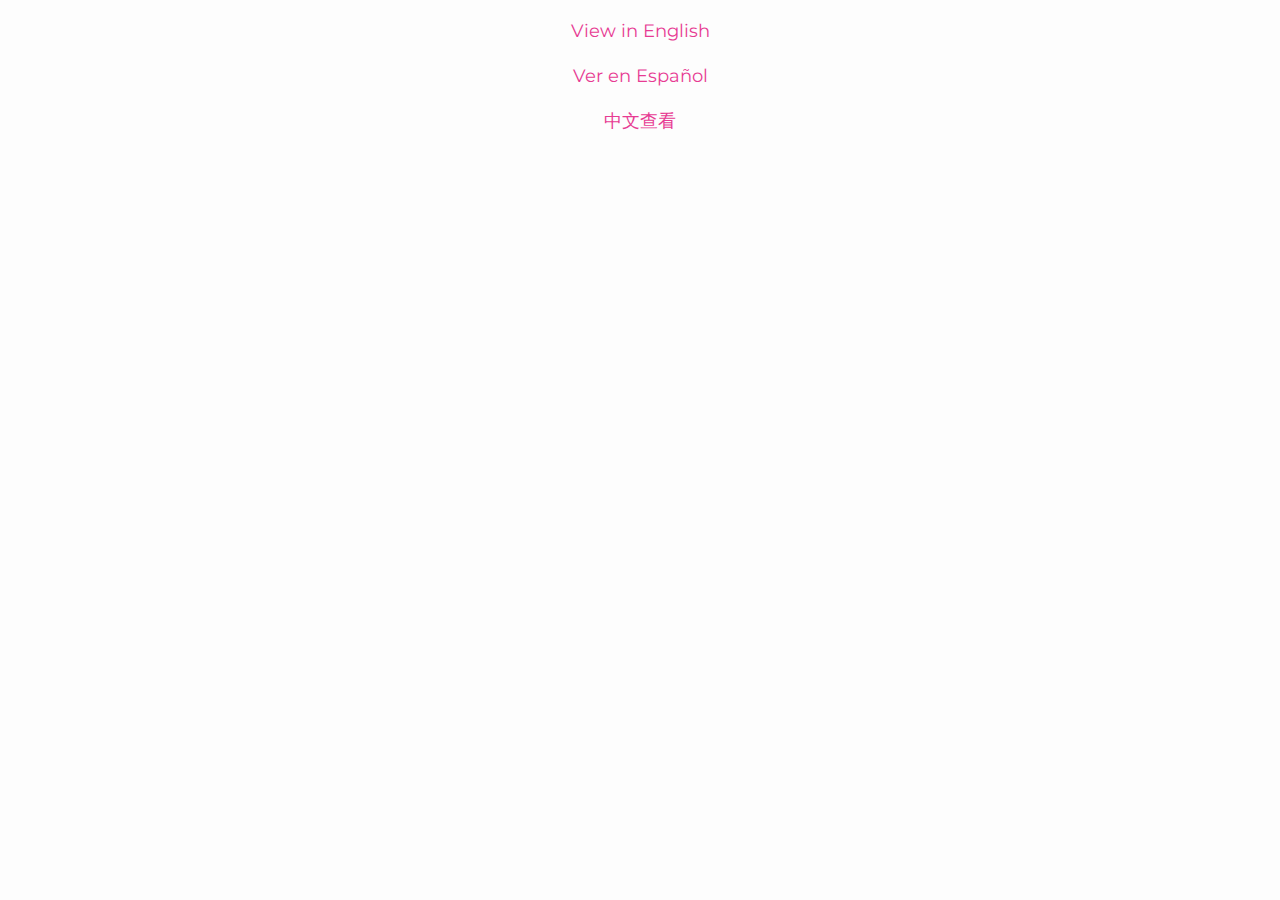
==== index.html @ e4d2737b "Deploying to gh-pages from  @ dbf19ae5399774dff62ead691b8a09578b8d0add 🚀" ====
<!DOCTYPE html><html><head><meta charSet="utf-8"/><meta http-equiv="x-ua-compatible" content="ie=edge"/><meta name="viewport" content="width=device-width, initial-scale=1, shrink-to-fit=no"/><meta name="generator" content="Gatsby 4.12.1"/><style data-href="/frontend-starter/styles.2946856999a97d0666e9.css" data-identity="gatsby-global-css">@import url(https://fonts.googleapis.com/css2?family=Montserrat:wght@400;500;900&display=swap);.slider-module--root--1TKQP{align-items:center;display:flex;padding-bottom:var(--spacing-xl);padding-top:var(--spacing-xl);position:relative;touch-action:none;-webkit-user-select:none;-ms-user-select:none;user-select:none;width:100%}.slider-module--root--1TKQP[data-orientation=horizontal]{height:20px}.slider-module--root--1TKQP[data-orientation=vertical]{flex-direction:column;height:100px;width:20px}.slider-module--track--fLFpT{background-color:var(--fg);border-radius:9999px;flex-grow:1;position:relative}.slider-module--track--fLFpT[data-orientation=horizontal]{height:3px}.slider-module--track--fLFpT[data-orientation=vertical]{width:3px}.slider-module--range--5wURf{background-color:var(--accent);border-radius:9999px;height:100%;position:absolute}.slider-module--thumb--vUqru{all:unset;background-color:var(--accent);border-radius:1000px;box-shadow:0 0 10px var(--gray-2);color:var(--white);cursor:col-resize;display:flex;flex-direction:column;height:var(--spacing-xl);justify-content:space-around;text-align:center;width:var(--spacing-xl)}.slider-module--thumb--vUqru:hover{box-shadow:0 0 10px var(--gray-2),0 0 100px var(--gray-1) inset}.slider-module--thumb--vUqru:focus{box-shadow:0 0 0 3px var(--gray-3)}.section-module--section--RG9F\+{padding-bottom:var(--spacing-xxl)}.section-module--section--RG9F\+:nth-of-type(n+2) .section-module--content--NHsK8 h1{color:var(--accent)}.section-module--content--NHsK8{align-items:flex-start;display:flex;flex-direction:column;gap:var(--spacing-xl);width:100%}.section-module--content--NHsK8>*{flex:1 1;width:100%}.section-module--section--RG9F\+:first-of-type .section-module--content--NHsK8.section-module--hasMedia--HfmfP>*{flex:1 1 50%}.section-module--section--RG9F\+:nth-of-type(n+2) .section-module--content--NHsK8>:first-child{flex:2 1}@media (min-width:500px){.section-module--content--NHsK8.section-module--hasMedia--HfmfP{flex-direction:row}.section-module--section--RG9F\+:nth-of-type(2n) .section-module--content--NHsK8{flex-direction:row-reverse}}.hero-module--content--w-7\+h{display:flex;flex-direction:column;gap:var(--spacing-m)}.hero-module--content--w-7\+h p:last-child{margin-bottom:0}.hero-module--content--w-7\+h h1{font-size:4rem;font-weight:var(--fw-black);line-height:.9;margin-top:var(--spacing-l)}.hero-module--content--w-7\+h h2{color:var(--accent);margin-bottom:calc(var(--spacing-m)*-1);margin-top:var(--spacing-m)}.hero-module--lead--W7e7X,.hero-module--remaining--aeAOM{color:var(--gray-6)}@media (min-width:500px){.hero-module--content--w-7\+h{flex-direction:column-reverse}.hero-module--content--w-7\+h h1{margin-top:0}}.hero-module--cta--Kx8yC{margin-top:var(--spacing-s);width:100%}.hero-module--labelWrap--0CTuZ{align-items:center;display:flex;flex-wrap:wrap;gap:var(--spacing-xs) var(--spacing-m);justify-content:space-between}.hero-module--label--QKelB{display:block;flex:1 1 auto;font-weight:var(--fw-bold)}.visuallyHidden{clip:rect(0 0 0 0);border:0;height:auto;margin:0;overflow:hidden;padding:0;position:absolute;white-space:nowrap;width:1px}.atcb_icon{display:inline-flex;height:16px;margin-bottom:4px;margin-right:10px;vertical-align:middle}.atcb_icon svg{color:#333;height:100%;width:auto}.atcb_list{box-sizing:border-box;color:#333;display:block;max-width:100%;min-width:12em;padding:0 3px;position:absolute;-webkit-user-select:none;-moz-user-select:none;-ms-user-select:none;user-select:none;width:100%;z-index:80}.atcb_list.atcb_modal{left:50%;position:fixed;top:50%;transform:translateY(-50%) translateX(-50%);width:12em}.atcb_list_item{-webkit-tap-highlight-color:transparent;background:#fafafa;border:1px solid #d2d2d2;border-top:0;-webkit-box-shadow:1px 2px 8px 0 rgba(0,0,0,.3);box-shadow:1px 2px 8px 0 rgba(0,0,0,.3);box-sizing:border-box;cursor:pointer;font-size:16px;left:50%;padding:12px 18px;position:relative;text-align:left;touch-action:manipulation;transform:translate(-50%)}.atcb_list_item:focus,.atcb_list_item:hover{background:#fff;-webkit-box-shadow:1px 2px 10px 0 rgba(0,0,0,.4);box-shadow:1px 2px 10px 0 rgba(0,0,0,.4);color:#000}@media only screen and (max-width:575px){.atcb_list_item{font-size:14px}}.atcb_list:not(.atcb_modal) .atcb_list_item:first-child{padding-top:25px}.atcb_list.atcb_modal .atcb_list_item:first-child{border-radius:6px 6px 0 0}.atcb_list_item:last-child{border-radius:0 0 6px 6px}.atcb_list_item .atcb_icon{margin-right:8px}.atcb_bgoverlay{backdrop-filter:blur(2px);background:hsla(0,0%,8%,.2);height:100%;left:0;position:fixed;top:0;width:100%;z-index:70}:root{--base-font-size:14px;--sans:Montserrat,sans-serif;--monospace:"Source Code Pro",monospace;--fw-regular:400;--fw-bold:600;--fw-black:900;--lh-headings:1.1;--lh-copy:1.5;--base-spacing:0.5rem;--spacing-xs:calc(var(--base-spacing)/2);--spacing-s:var(--base-spacing);--spacing-m:calc(var(--base-spacing)*2);--spacing-l:calc(var(--base-spacing)*3);--spacing-xl:calc(var(--base-spacing)*4);--spacing-xxl:calc(var(--base-spacing)*5);--header-height:80px;--input-height:48px;--input-height--small:40px;--br-base:4px;--white:#fdfdfd;--black:#262626;--accent:#e73b93;--secondary:#e7e53b;--fg:var(--black);--bg:var(--white);--gray-1:rgba(38,38,38,.1);--gray-2:rgba(38,38,38,.2);--gray-3:rgba(38,38,38,.3);--gray-4:rgba(38,38,38,.4);--gray-5:rgba(38,38,38,.5);--gray-6:rgba(38,38,38,.6);--gray-7:rgba(38,38,38,.7);--gray-8:rgba(38,38,38,.8);--gray-9:rgba(38,38,38,.9);--red:#fc5b5b}@media (min-width:415px){:root{--base-font-size:16px}}@media (min-width:600px){:root{--base-font-size:18px}}@media (prefers-color-scheme:dark){:root{--bg:var(--black);--fg:var(--white);--gray-1:hsla(0,0%,99%,.1);--gray-2:hsla(0,0%,99%,.2);--gray-3:hsla(0,0%,99%,.3);--gray-4:hsla(0,0%,99%,.4);--gray-5:hsla(0,0%,99%,.5);--gray-6:hsla(0,0%,99%,.6);--gray-7:hsla(0,0%,99%,.7);--gray-8:hsla(0,0%,99%,.8);--gray-9:hsla(0,0%,99%,.9);--red:#ff8588}}*{box-sizing:border-box}body,html{height:100%}html{background-color:var(--bg);color:var(--fg);font-family:var(--sans);font-size:var(--base-font-size);font-weight:var(--fw-regular);line-height:var(--lh-copy)}body{margin:0 auto}h1,h2,h3,h4,h5,h6{font-weight:var(--fw-bold);line-height:var(--lh-headings);margin:0}img,picture,video{display:block;max-width:100%}.link,a{color:var(--accent);padding:0;position:relative;text-decoration:none}.link:focus,.link:hover,a:focus,a:hover{text-decoration:underline}.link:active,a:active{top:1px}strong{font-weight:var(--fw-bold)}em{color:var(--accent);font-style:inherit;font-weight:inherit}label{display:block}code{background-color:var(--gray-2);border-radius:6px;color:var(--fg);font-family:var(--monospace);font-size:85%;margin:0;padding:var(--spacing-xs) var(--spacing-s)}.button,button,input,select{font:inherit;outline:none}.button,button{background:linear-gradient(to right,var(--secondary),var(--accent) 66%);border:none;border-radius:var(--br-base);color:var(--bg);cursor:pointer;display:inline-block;font-size:inherit;font-weight:var(--fw-regular);position:relative}input,select{background-color:var(--bg);border:1px solid var(--gray-3);border-radius:var(--br-base);color:inherit}.button,button,input,select{padding:var(--spacing-s) var(--spacing-m)}.button:focus,.button:hover,button:focus,button:hover{background-color:var(--gray-9);text-decoration:none}.button:active,button:active{top:1px}.button.secondary,button.secondary{background-color:transparent;border:1px solid var(--gray-3);color:var(--fg)}.button.secondary:focus,.button.secondary:hover,button.secondary:focus,button.secondary:hover{background-color:transparent;border-color:var(--gray-5)}.button.link,button.link{background:none;box-shadow:none;display:inline}.button[disabled],[disabled] button,button[disabled]{background-color:var(--gray-3);box-shadow:none;color:var(--gray-5);cursor:not-allowed;-webkit-transform:none;transform:none}input:active,input:focus,input:hover,select:active,select:focus,select:hover{border-color:var(--gray-5)}select{-webkit-appearance:none;appearance:none;background-image:url([data-uri]);background-position:bottom 50% right var(--spacing-s);background-repeat:no-repeat;background-size:var(--spacing-s);cursor:pointer;padding-right:var(--spacing-l)}input.error,select.error{border-color:var(--red)}input{caret-color:var(--accent)}input::selection{background-color:var(--accent);color:var(--bg)}.container{margin-left:auto;margin-right:auto;max-width:calc(var(--spacing-m)*55);padding-left:var(--spacing-l);padding-right:var(--spacing-l)}.grid{display:grid;grid-template-columns:repeat(auto-fit,minmax(13em,1fr));margin:var(--spacing-m) 0}.grid,.grid>*{gap:var(--spacing-m)}.grid>*{display:flex;flex-direction:column}.grid>a{color:var(--fg);-webkit-transform:scale(100%);transform:scale(100%);transition:-webkit-transform 75ms;transition:transform 75ms;transition:transform 75ms,-webkit-transform 75ms}.grid>a:focus,.grid>a:hover{text-decoration:none;-webkit-transform:scale(103%);transform:scale(103%)}.banner-module--banner--sD0Xc{align-items:center;background-color:var(--accent);padding:var(--spacing-m);position:relative;text-align:center}.banner-module--banner--sD0Xc a,.banner-module--banner--sD0Xc a:after{border-color:transparent;border-style:solid;position:absolute;top:50%;-webkit-transform:translateY(-50%);transform:translateY(-50%)}.banner-module--banner--sD0Xc a{border-width:var(--spacing-m) var(--spacing-s)}.banner-module--banner--sD0Xc a:after{border-width:var(--spacing-s) var(--spacing-xs);content:" "}.banner-module--banner--sD0Xc a:first-child,.banner-module--banner--sD0Xc a:first-child:after{border-left-width:0}.banner-module--banner--sD0Xc a:first-child{border-right-color:var(--fg);left:var(--spacing-m);top:50%}.banner-module--banner--sD0Xc a:first-child:after{border-right-color:var(--accent);left:var(--spacing-xs)}.banner-module--banner--sD0Xc a:last-child,.banner-module--banner--sD0Xc a:last-child:after{border-right-width:0}.banner-module--banner--sD0Xc a:last-child{border-left-color:var(--fg);right:var(--spacing-m);top:50%}.banner-module--banner--sD0Xc a:last-child:after{border-left-color:var(--accent);right:var(--spacing-xs)}.nav-module--bg--7AsHg{background-color:var(--gray-1);margin-bottom:var(--spacing-l);padding:var(--spacing-m) 0}.nav-module--content--42M23{align-items:center;display:flex;flex-wrap:wrap;gap:var(--spacing-m);justify-content:space-between}.nav-module--content--42M23>*{flex:1 1 auto}.nav-module--social--y-kwm{display:flex;gap:var(--spacing-s)}.nav-module--social--y-kwm svg{height:var(--spacing-xl);vertical-align:middle;width:var(--spacing-xl)}.nav-module--social--y-kwm svg path{fill:var(--accent)}.nav-module--actions---b5l9{display:flex;flex-wrap:wrap;gap:var(--spacing-m);justify-content:flex-end}.nav-module--button--Cmu-G{font-size:var(--spacing-l);font-weight:var(--fw-black)}.my-nfts-module--myNfts--AoBj5{background-color:rgba(0,0,0,.7);bottom:0;color:var(--white);-webkit-filter:invert(blur(4px));filter:invert(blur(4px));left:0;overflow:scroll;padding-top:var(--spacing-m);position:fixed;right:0;top:0;z-index:1}.my-nfts-module--myNfts--AoBj5 header{align-items:center;display:flex;justify-content:space-between}.my-nfts-module--close--evng7{background-color:transparent;border:none;color:var(--white);cursor:pointer;font-size:3em;line-height:1;padding:0}.my-nfts-module--close--evng7:focus,.my-nfts-module--close--evng7:hover{background-color:transparent;color:var(--accent)}.my-nfts-module--grid--Kzk28{display:grid;gap:var(--spacing-m);grid-template-columns:repeat(auto-fill,minmax(10em,1fr));margin:var(--spacing-m) 0}.my-nfts-module--myNfts--AoBj5 button{background:transparent}.my-nfts-module--myNfts--AoBj5 button:focus,.my-nfts-module--myNfts--AoBj5 button:hover{background:transparent;box-shadow:none}.my-nfts-module--nft--VZw8Y{border:none;color:inherit;display:flex;flex-direction:column;justify-content:space-between;margin:0;padding:0;text-align:left;-webkit-transform:scale(100%);transform:scale(100%);transition:-webkit-transform 75ms;transition:transform 75ms;transition:transform 75ms,-webkit-transform 75ms}.my-nfts-module--nft--VZw8Y:focus,.my-nfts-module--nft--VZw8Y:hover{-webkit-transform:scale(105%);transform:scale(105%)}.my-nfts-module--nft--VZw8Y footer{display:flex;justify-content:space-between}.my-nfts-module--highlight--Szr11{color:var(--accent);font-weight:var(--fw-bold)}.my-nfts-module--nft--VZw8Y>div:first-child{--aspect-ratio:1/1;background-color:var(--gray-1);background-position:50%;background-repeat:no-repeat;background-size:cover;border-radius:var(--br-small);padding-bottom:calc(var(--aspect-ratio, 1 / 1)*100%)}.dropdown-module--trigger--AGjQ9{background-image:url([data-uri]);background-position:bottom 50% right var(--spacing-s);background-repeat:no-repeat;background-size:var(--spacing-s);padding-right:var(--spacing-l)}.dropdown-module--item--gC3Wm{color:inherit;cursor:pointer;font-weight:var(--fw-regular);padding:0 var(--spacing-s)}.dropdown-module--item--gC3Wm:focus,.dropdown-module--item--gC3Wm:hover{background-color:var(--gray-1);box-shadow:none;outline:none}.dropdown-module--item--gC3Wm:active,.dropdown-module--trigger--AGjQ9:active{border-color:var(--gray-4);top:0}.dropdown-module--item--gC3Wm{border:none}.dropdown-module--arrow--1MqkY{fill:var(--gray-4)}.dropdown-module--content--8J9QD{background-color:var(--bg);border:1px solid var(--gray-4);border-radius:var(--br-base);box-shadow:0 10px 38px -10px rgba(22,23,24,.35),0 10px 20px -15px rgba(22,23,24,.2);padding:var(--spacing-xs)}@-webkit-keyframes closeWindow{0%{opacity:1}to{opacity:0}}@keyframes closeWindow{0%{opacity:1}to{opacity:0}}.ril__outer{-ms-content-zooming:none;-ms-touch-select:none;background-color:rgba(0,0,0,.85);bottom:0;height:100%;left:0;outline:none;right:0;top:0;touch-action:none;-ms-user-select:none;width:100%;z-index:1000}.ril__outerClosing{opacity:0}.ril__image,.ril__imageNext,.ril__imagePrev,.ril__inner{bottom:0;left:0;position:absolute;right:0;top:0}.ril__image,.ril__imageNext,.ril__imagePrev{-ms-content-zooming:none;-ms-touch-select:none;margin:auto;max-width:none;touch-action:none;-ms-user-select:none}.ril__imageDiscourager{background-position:50%;background-repeat:no-repeat;background-size:contain}.ril__navButtons{border:none;bottom:0;cursor:pointer;height:34px;margin:auto;opacity:.7;padding:40px 30px;position:absolute;top:0;width:20px}.ril__navButtons:hover{opacity:1}.ril__navButtons:active{opacity:.7}.ril__navButtonPrev{background:rgba(0,0,0,.2) url("[data-uri]") no-repeat 50%;left:0}.ril__navButtonNext{background:rgba(0,0,0,.2) url("[data-uri]") no-repeat 50%;right:0}.ril__downloadBlocker{background-image:url("[data-uri]");background-size:cover;bottom:0;left:0;position:absolute;right:0;top:0}.ril__caption,.ril__toolbar{background-color:rgba(0,0,0,.5);display:flex;justify-content:space-between;left:0;position:absolute;right:0}.ril__caption{bottom:0;max-height:150px;overflow:auto}.ril__captionContent{color:#fff;padding:10px 20px}.ril__toolbar{height:50px;top:0}.ril__toolbarSide{height:50px;margin:0}.ril__toolbarLeftSide{flex:0 1 auto;overflow:hidden;padding-left:20px;padding-right:0;text-overflow:ellipsis}.ril__toolbarRightSide{flex:0 0 auto;padding-left:0;padding-right:20px}.ril__toolbarItem{color:#fff;display:inline-block;font-size:120%;line-height:50px;max-width:100%;overflow:hidden;padding:0;text-overflow:ellipsis;white-space:nowrap}.ril__toolbarItemChild{vertical-align:middle}.ril__builtinButton{border:none;cursor:pointer;height:35px;opacity:.7;width:40px}.ril__builtinButton:hover{opacity:1}.ril__builtinButton:active{outline:none}.ril__builtinButtonDisabled{cursor:default;opacity:.5}.ril__builtinButtonDisabled:hover{opacity:.5}.ril__closeButton{background:url("[data-uri]") no-repeat 50%}.ril__zoomInButton{background:url("[data-uri]") no-repeat 50%}.ril__zoomOutButton{background:url("[data-uri]") no-repeat 50%}.ril__outerAnimating{-webkit-animation-name:closeWindow;animation-name:closeWindow}@-webkit-keyframes pointFade{0%,19.999%,to{opacity:0}20%{opacity:1}}@keyframes pointFade{0%,19.999%,to{opacity:0}20%{opacity:1}}.ril__loadingCircle{height:60px;position:relative;width:60px}.ril__loadingCirclePoint{height:100%;left:0;position:absolute;top:0;width:100%}.ril__loadingCirclePoint:before{-webkit-animation:pointFade .8s ease-in-out infinite both;animation:pointFade .8s ease-in-out infinite both;background-color:#fff;border-radius:30%;content:"";display:block;height:30%;margin:0 auto;width:11%}.ril__loadingCirclePoint:first-of-type{-webkit-transform:rotate(0deg);transform:rotate(0deg)}.ril__loadingCirclePoint:first-of-type:before,.ril__loadingCirclePoint:nth-of-type(7):before{-webkit-animation-delay:-.8s;animation-delay:-.8s}.ril__loadingCirclePoint:nth-of-type(2){-webkit-transform:rotate(30deg);transform:rotate(30deg)}.ril__loadingCirclePoint:nth-of-type(8){-webkit-transform:rotate(210deg);transform:rotate(210deg)}.ril__loadingCirclePoint:nth-of-type(2):before,.ril__loadingCirclePoint:nth-of-type(8):before{-webkit-animation-delay:-666ms;animation-delay:-666ms}.ril__loadingCirclePoint:nth-of-type(3){-webkit-transform:rotate(60deg);transform:rotate(60deg)}.ril__loadingCirclePoint:nth-of-type(9){-webkit-transform:rotate(240deg);transform:rotate(240deg)}.ril__loadingCirclePoint:nth-of-type(3):before,.ril__loadingCirclePoint:nth-of-type(9):before{-webkit-animation-delay:-533ms;animation-delay:-533ms}.ril__loadingCirclePoint:nth-of-type(4){-webkit-transform:rotate(90deg);transform:rotate(90deg)}.ril__loadingCirclePoint:nth-of-type(10){-webkit-transform:rotate(270deg);transform:rotate(270deg)}.ril__loadingCirclePoint:nth-of-type(10):before,.ril__loadingCirclePoint:nth-of-type(4):before{-webkit-animation-delay:-.4s;animation-delay:-.4s}.ril__loadingCirclePoint:nth-of-type(5){-webkit-transform:rotate(120deg);transform:rotate(120deg)}.ril__loadingCirclePoint:nth-of-type(11){-webkit-transform:rotate(300deg);transform:rotate(300deg)}.ril__loadingCirclePoint:nth-of-type(11):before,.ril__loadingCirclePoint:nth-of-type(5):before{-webkit-animation-delay:-266ms;animation-delay:-266ms}.ril__loadingCirclePoint:nth-of-type(6){-webkit-transform:rotate(150deg);transform:rotate(150deg)}.ril__loadingCirclePoint:nth-of-type(12){-webkit-transform:rotate(330deg);transform:rotate(330deg)}.ril__loadingCirclePoint:nth-of-type(12):before,.ril__loadingCirclePoint:nth-of-type(6):before{-webkit-animation-delay:-133ms;animation-delay:-133ms}.ril__loadingCirclePoint:nth-of-type(7){-webkit-transform:rotate(180deg);transform:rotate(180deg)}.ril__loadingCirclePoint:nth-of-type(13){-webkit-transform:rotate(1turn);transform:rotate(1turn)}.ril__loadingCirclePoint:nth-of-type(13):before,.ril__loadingCirclePoint:nth-of-type(7):before{-webkit-animation-delay:0ms;animation-delay:0ms}.ril__loadingContainer{bottom:0;left:0;position:absolute;right:0;top:0}.ril__imageNext .ril__loadingContainer,.ril__imagePrev .ril__loadingContainer{display:none}.ril__errorContainer{align-items:center;bottom:0;color:#fff;display:flex;justify-content:center;left:0;position:absolute;right:0;top:0}.ril__imageNext .ril__errorContainer,.ril__imagePrev .ril__errorContainer{display:none}.ril__loadingContainer__icon{color:#fff;left:50%;position:absolute;top:50%;-webkit-transform:translateX(-50%) translateY(-50%);transform:translateX(-50%) translateY(-50%)}.footer-module--footer--A9iq7{flex-direction:row-reverse;flex-wrap:wrap;justify-content:space-between;padding-bottom:var(--spacing-l);width:100%}.footer-module--footer--A9iq7,.footer-module--launchPartner--xC\+IH{align-items:center;display:flex;gap:var(--spacing-m)}.footer-module--launchPartner--xC\+IH:first-child{justify-content:center;width:100%}.lang-picker-module--wrap--S2XuL{display:inline-block;position:relative}.lang-picker-module--globe--hnwBL{display:flex;flex-direction:column;justify-content:space-around;left:var(--spacing-s);position:absolute;top:50%;-webkit-transform:translateY(-50%);transform:translateY(-50%)}.lang-picker-module--globe--hnwBL svg{height:var(--spacing-m);width:var(--spacing-m)}.lang-picker-module--select--zbK1K{border:1px solid transparent;padding-left:calc(4px + var(--spacing-l));text-align:center}.lang-picker-module--select--zbK1K:focus,.lang-picker-module--select--zbK1K:hover{border-color:var(--gray-3)}.layout-module--wrap--Q1hIk{display:flex;flex-direction:column;justify-content:space-between;min-height:100vh;min-height:-webkit-fill-available}</style><title data-react-helmet="true"></title><style>.gatsby-image-wrapper{position:relative;overflow:hidden}.gatsby-image-wrapper picture.object-fit-polyfill{position:static!important}.gatsby-image-wrapper img{bottom:0;height:100%;left:0;margin:0;max-width:none;padding:0;position:absolute;right:0;top:0;width:100%;object-fit:cover}.gatsby-image-wrapper [data-main-image]{opacity:0;transform:translateZ(0);transition:opacity .25s linear;will-change:opacity}.gatsby-image-wrapper-constrained{display:inline-block;vertical-align:top}</style><noscript><style>.gatsby-image-wrapper noscript [data-main-image]{opacity:1!important}.gatsby-image-wrapper [data-placeholder-image]{opacity:0!important}</style></noscript><script type="module">const e="undefined"!=typeof HTMLImageElement&&"loading"in HTMLImageElement.prototype;e&&document.body.addEventListener("load",(function(e){if(void 0===e.target.dataset.mainImage)return;if(void 0===e.target.dataset.gatsbyImageSsr)return;const t=e.target;let a=null,n=t;for(;null===a&&n;)void 0!==n.parentNode.dataset.gatsbyImageWrapper&&(a=n.parentNode),n=n.parentNode;const o=a.querySelector("[data-placeholder-image]"),r=new Image;r.src=t.currentSrc,r.decode().catch((()=>{})).then((()=>{t.style.opacity=1,o&&(o.style.opacity=0,o.style.transition="opacity 500ms linear")}))}),!0);</script><link rel="icon" href="/frontend-starter/favicon-32x32.png?v=2f6723f0d727360e7d0ef004e23490f6" type="image/png"/><link rel="manifest" href="/frontend-starter/manifest.webmanifest" crossorigin="anonymous"/><link rel="apple-touch-icon" sizes="48x48" href="/frontend-starter/icons/icon-48x48.png?v=2f6723f0d727360e7d0ef004e23490f6"/><link rel="apple-touch-icon" sizes="72x72" href="/frontend-starter/icons/icon-72x72.png?v=2f6723f0d727360e7d0ef004e23490f6"/><link rel="apple-touch-icon" sizes="96x96" href="/frontend-starter/icons/icon-96x96.png?v=2f6723f0d727360e7d0ef004e23490f6"/><link rel="apple-touch-icon" sizes="144x144" href="/frontend-starter/icons/icon-144x144.png?v=2f6723f0d727360e7d0ef004e23490f6"/><link rel="apple-touch-icon" sizes="192x192" href="/frontend-starter/icons/icon-192x192.png?v=2f6723f0d727360e7d0ef004e23490f6"/><link rel="apple-touch-icon" sizes="256x256" href="/frontend-starter/icons/icon-256x256.png?v=2f6723f0d727360e7d0ef004e23490f6"/><link rel="apple-touch-icon" sizes="384x384" href="/frontend-starter/icons/icon-384x384.png?v=2f6723f0d727360e7d0ef004e23490f6"/><link rel="apple-touch-icon" sizes="512x512" href="/frontend-starter/icons/icon-512x512.png?v=2f6723f0d727360e7d0ef004e23490f6"/><link as="script" rel="preload" href="/frontend-starter/webpack-runtime-bc01ce79298b90bae469.js"/><link as="script" rel="preload" href="/frontend-starter/framework-8b96634d8c505d674071.js"/><link as="script" rel="preload" href="/frontend-starter/app-fd0985f8c3e779faf1c3.js"/><link as="script" rel="preload" href="/frontend-starter/commons-eff4d5406fce9532bbe9.js"/><link as="script" rel="preload" href="/frontend-starter/component---src-pages-index-tsx-46881f55e0bf00945444.js"/><link as="fetch" rel="preload" href="/frontend-starter/page-data/index/page-data.json" crossorigin="anonymous"/><link as="fetch" rel="preload" href="/frontend-starter/page-data/sq/d/1203312441.json" crossorigin="anonymous"/><link as="fetch" rel="preload" href="/frontend-starter/page-data/sq/d/1886883811.json" crossorigin="anonymous"/><link as="fetch" rel="preload" href="/frontend-starter/page-data/app-data.json" crossorigin="anonymous"/></head><body><div id="___gatsby"><div style="outline:none" tabindex="-1" id="gatsby-focus-wrapper"><div style="justify-content:space-around;text-align:center" class="layout-module--wrap--Q1hIk"><div><p><a href="/frontend-starter/en/">View in English</a></p><p><a href="/frontend-starter/es/">Ver en Español</a></p><p><a href="/frontend-starter/zh/">中文查看</a></p></div></div></div><div id="gatsby-announcer" style="position:absolute;top:0;width:1px;height:1px;padding:0;overflow:hidden;clip:rect(0, 0, 0, 0);white-space:nowrap;border:0" aria-live="assertive" aria-atomic="true"></div></div><div id="portal"></div><script id="gatsby-script-loader">/*<![CDATA[*/window.pagePath="/";window.___webpackCompilationHash="5ce908ef72f2625786a0";/*]]>*/</script><script id="gatsby-chunk-mapping">/*<![CDATA[*/window.___chunkMapping={"polyfill":["/polyfill-499220436c2c7c253270.js"],"app":["/app-fd0985f8c3e779faf1c3.js"],"component---src-pages-404-js":["/component---src-pages-404-js-47169d711d9cadb2694d.js"],"component---src-pages-index-tsx":["/component---src-pages-index-tsx-46881f55e0bf00945444.js"],"component---src-templates-[locale]-tsx":["/component---src-templates-[locale]-tsx-768a4be412b0cd15a65d.js"]};/*]]>*/</script><script src="/frontend-starter/polyfill-499220436c2c7c253270.js" nomodule=""></script><script src="/frontend-starter/component---src-pages-index-tsx-46881f55e0bf00945444.js" async=""></script><script src="/frontend-starter/commons-eff4d5406fce9532bbe9.js" async=""></script><script src="/frontend-starter/app-fd0985f8c3e779faf1c3.js" async=""></script><script src="/frontend-starter/framework-8b96634d8c505d674071.js" async=""></script><script src="/frontend-starter/webpack-runtime-bc01ce79298b90bae469.js" async=""></script></body></html>
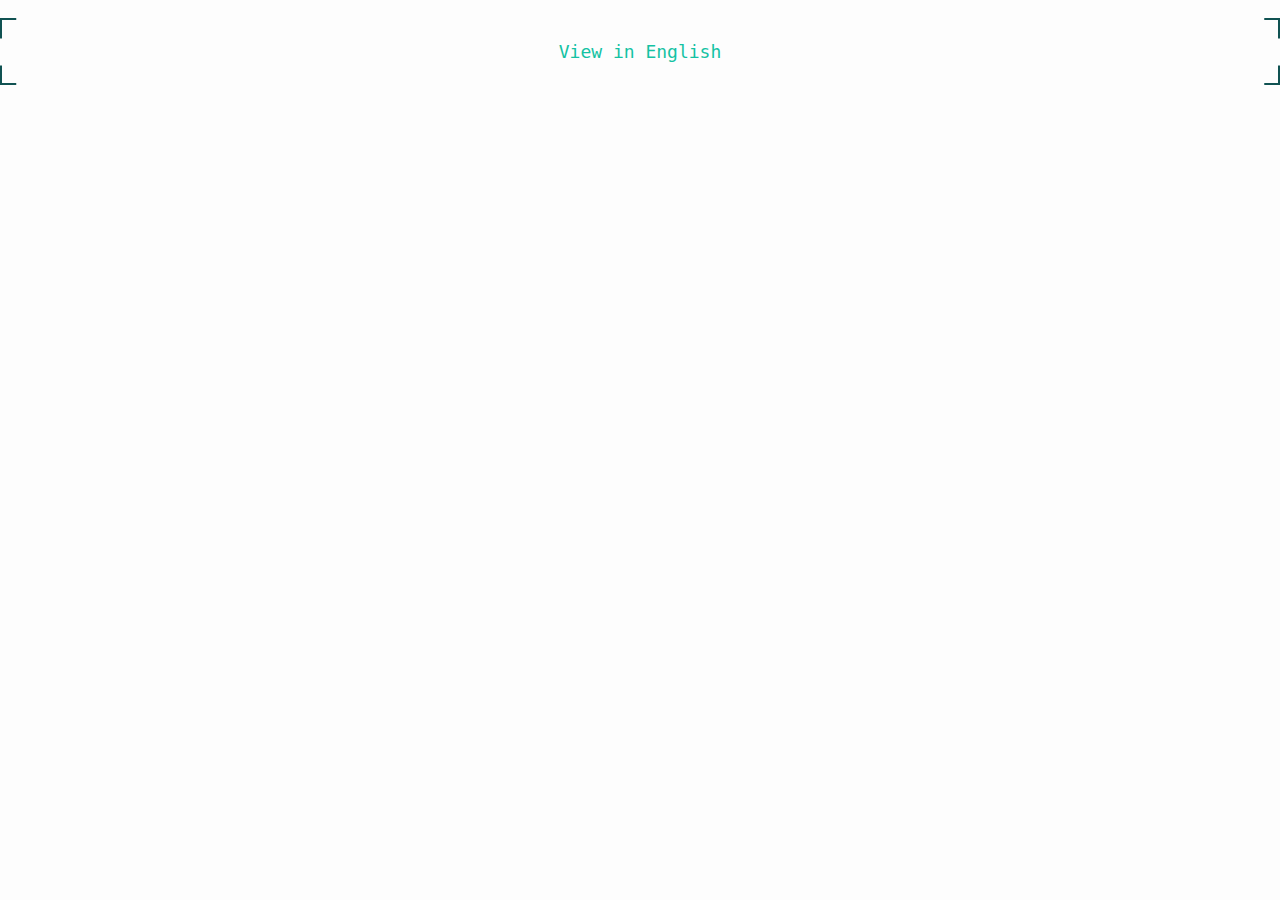
==== commit c0efb704: "Deploying to gh-pages from  @ 87e7b9efcccfecb3e273519ba443f38f082df914 🚀" ====
--- a/index.html
+++ b/index.html
@@ -1 +1 @@
-<!DOCTYPE html><html><head><meta charSet="utf-8"/><meta http-equiv="x-ua-compatible" content="ie=edge"/><meta name="viewport" content="width=device-width, initial-scale=1, shrink-to-fit=no"/><meta name="generator" content="Gatsby 4.12.1"/><style data-href="/frontend-starter/styles.2946856999a97d0666e9.css" data-identity="gatsby-global-css">@import url(https://fonts.googleapis.com/css2?family=Montserrat:wght@400;500;900&display=swap);.slider-module--root--1TKQP{align-items:center;display:flex;padding-bottom:var(--spacing-xl);padding-top:var(--spacing-xl);position:relative;touch-action:none;-webkit-user-select:none;-ms-user-select:none;user-select:none;width:100%}.slider-module--root--1TKQP[data-orientation=horizontal]{height:20px}.slider-module--root--1TKQP[data-orientation=vertical]{flex-direction:column;height:100px;width:20px}.slider-module--track--fLFpT{background-color:var(--fg);border-radius:9999px;flex-grow:1;position:relative}.slider-module--track--fLFpT[data-orientation=horizontal]{height:3px}.slider-module--track--fLFpT[data-orientation=vertical]{width:3px}.slider-module--range--5wURf{background-color:var(--accent);border-radius:9999px;height:100%;position:absolute}.slider-module--thumb--vUqru{all:unset;background-color:var(--accent);border-radius:1000px;box-shadow:0 0 10px var(--gray-2);color:var(--white);cursor:col-resize;display:flex;flex-direction:column;height:var(--spacing-xl);justify-content:space-around;text-align:center;width:var(--spacing-xl)}.slider-module--thumb--vUqru:hover{box-shadow:0 0 10px var(--gray-2),0 0 100px var(--gray-1) inset}.slider-module--thumb--vUqru:focus{box-shadow:0 0 0 3px var(--gray-3)}.section-module--section--RG9F\+{padding-bottom:var(--spacing-xxl)}.section-module--section--RG9F\+:nth-of-type(n+2) .section-module--content--NHsK8 h1{color:var(--accent)}.section-module--content--NHsK8{align-items:flex-start;display:flex;flex-direction:column;gap:var(--spacing-xl);width:100%}.section-module--content--NHsK8>*{flex:1 1;width:100%}.section-module--section--RG9F\+:first-of-type .section-module--content--NHsK8.section-module--hasMedia--HfmfP>*{flex:1 1 50%}.section-module--section--RG9F\+:nth-of-type(n+2) .section-module--content--NHsK8>:first-child{flex:2 1}@media (min-width:500px){.section-module--content--NHsK8.section-module--hasMedia--HfmfP{flex-direction:row}.section-module--section--RG9F\+:nth-of-type(2n) .section-module--content--NHsK8{flex-direction:row-reverse}}.hero-module--content--w-7\+h{display:flex;flex-direction:column;gap:var(--spacing-m)}.hero-module--content--w-7\+h p:last-child{margin-bottom:0}.hero-module--content--w-7\+h h1{font-size:4rem;font-weight:var(--fw-black);line-height:.9;margin-top:var(--spacing-l)}.hero-module--content--w-7\+h h2{color:var(--accent);margin-bottom:calc(var(--spacing-m)*-1);margin-top:var(--spacing-m)}.hero-module--lead--W7e7X,.hero-module--remaining--aeAOM{color:var(--gray-6)}@media (min-width:500px){.hero-module--content--w-7\+h{flex-direction:column-reverse}.hero-module--content--w-7\+h h1{margin-top:0}}.hero-module--cta--Kx8yC{margin-top:var(--spacing-s);width:100%}.hero-module--labelWrap--0CTuZ{align-items:center;display:flex;flex-wrap:wrap;gap:var(--spacing-xs) var(--spacing-m);justify-content:space-between}.hero-module--label--QKelB{display:block;flex:1 1 auto;font-weight:var(--fw-bold)}.visuallyHidden{clip:rect(0 0 0 0);border:0;height:auto;margin:0;overflow:hidden;padding:0;position:absolute;white-space:nowrap;width:1px}.atcb_icon{display:inline-flex;height:16px;margin-bottom:4px;margin-right:10px;vertical-align:middle}.atcb_icon svg{color:#333;height:100%;width:auto}.atcb_list{box-sizing:border-box;color:#333;display:block;max-width:100%;min-width:12em;padding:0 3px;position:absolute;-webkit-user-select:none;-moz-user-select:none;-ms-user-select:none;user-select:none;width:100%;z-index:80}.atcb_list.atcb_modal{left:50%;position:fixed;top:50%;transform:translateY(-50%) translateX(-50%);width:12em}.atcb_list_item{-webkit-tap-highlight-color:transparent;background:#fafafa;border:1px solid #d2d2d2;border-top:0;-webkit-box-shadow:1px 2px 8px 0 rgba(0,0,0,.3);box-shadow:1px 2px 8px 0 rgba(0,0,0,.3);box-sizing:border-box;cursor:pointer;font-size:16px;left:50%;padding:12px 18px;position:relative;text-align:left;touch-action:manipulation;transform:translate(-50%)}.atcb_list_item:focus,.atcb_list_item:hover{background:#fff;-webkit-box-shadow:1px 2px 10px 0 rgba(0,0,0,.4);box-shadow:1px 2px 10px 0 rgba(0,0,0,.4);color:#000}@media only screen and (max-width:575px){.atcb_list_item{font-size:14px}}.atcb_list:not(.atcb_modal) .atcb_list_item:first-child{padding-top:25px}.atcb_list.atcb_modal .atcb_list_item:first-child{border-radius:6px 6px 0 0}.atcb_list_item:last-child{border-radius:0 0 6px 6px}.atcb_list_item .atcb_icon{margin-right:8px}.atcb_bgoverlay{backdrop-filter:blur(2px);background:hsla(0,0%,8%,.2);height:100%;left:0;position:fixed;top:0;width:100%;z-index:70}:root{--base-font-size:14px;--sans:Montserrat,sans-serif;--monospace:"Source Code Pro",monospace;--fw-regular:400;--fw-bold:600;--fw-black:900;--lh-headings:1.1;--lh-copy:1.5;--base-spacing:0.5rem;--spacing-xs:calc(var(--base-spacing)/2);--spacing-s:var(--base-spacing);--spacing-m:calc(var(--base-spacing)*2);--spacing-l:calc(var(--base-spacing)*3);--spacing-xl:calc(var(--base-spacing)*4);--spacing-xxl:calc(var(--base-spacing)*5);--header-height:80px;--input-height:48px;--input-height--small:40px;--br-base:4px;--white:#fdfdfd;--black:#262626;--accent:#e73b93;--secondary:#e7e53b;--fg:var(--black);--bg:var(--white);--gray-1:rgba(38,38,38,.1);--gray-2:rgba(38,38,38,.2);--gray-3:rgba(38,38,38,.3);--gray-4:rgba(38,38,38,.4);--gray-5:rgba(38,38,38,.5);--gray-6:rgba(38,38,38,.6);--gray-7:rgba(38,38,38,.7);--gray-8:rgba(38,38,38,.8);--gray-9:rgba(38,38,38,.9);--red:#fc5b5b}@media (min-width:415px){:root{--base-font-size:16px}}@media (min-width:600px){:root{--base-font-size:18px}}@media (prefers-color-scheme:dark){:root{--bg:var(--black);--fg:var(--white);--gray-1:hsla(0,0%,99%,.1);--gray-2:hsla(0,0%,99%,.2);--gray-3:hsla(0,0%,99%,.3);--gray-4:hsla(0,0%,99%,.4);--gray-5:hsla(0,0%,99%,.5);--gray-6:hsla(0,0%,99%,.6);--gray-7:hsla(0,0%,99%,.7);--gray-8:hsla(0,0%,99%,.8);--gray-9:hsla(0,0%,99%,.9);--red:#ff8588}}*{box-sizing:border-box}body,html{height:100%}html{background-color:var(--bg);color:var(--fg);font-family:var(--sans);font-size:var(--base-font-size);font-weight:var(--fw-regular);line-height:var(--lh-copy)}body{margin:0 auto}h1,h2,h3,h4,h5,h6{font-weight:var(--fw-bold);line-height:var(--lh-headings);margin:0}img,picture,video{display:block;max-width:100%}.link,a{color:var(--accent);padding:0;position:relative;text-decoration:none}.link:focus,.link:hover,a:focus,a:hover{text-decoration:underline}.link:active,a:active{top:1px}strong{font-weight:var(--fw-bold)}em{color:var(--accent);font-style:inherit;font-weight:inherit}label{display:block}code{background-color:var(--gray-2);border-radius:6px;color:var(--fg);font-family:var(--monospace);font-size:85%;margin:0;padding:var(--spacing-xs) var(--spacing-s)}.button,button,input,select{font:inherit;outline:none}.button,button{background:linear-gradient(to right,var(--secondary),var(--accent) 66%);border:none;border-radius:var(--br-base);color:var(--bg);cursor:pointer;display:inline-block;font-size:inherit;font-weight:var(--fw-regular);position:relative}input,select{background-color:var(--bg);border:1px solid var(--gray-3);border-radius:var(--br-base);color:inherit}.button,button,input,select{padding:var(--spacing-s) var(--spacing-m)}.button:focus,.button:hover,button:focus,button:hover{background-color:var(--gray-9);text-decoration:none}.button:active,button:active{top:1px}.button.secondary,button.secondary{background-color:transparent;border:1px solid var(--gray-3);color:var(--fg)}.button.secondary:focus,.button.secondary:hover,button.secondary:focus,button.secondary:hover{background-color:transparent;border-color:var(--gray-5)}.button.link,button.link{background:none;box-shadow:none;display:inline}.button[disabled],[disabled] button,button[disabled]{background-color:var(--gray-3);box-shadow:none;color:var(--gray-5);cursor:not-allowed;-webkit-transform:none;transform:none}input:active,input:focus,input:hover,select:active,select:focus,select:hover{border-color:var(--gray-5)}select{-webkit-appearance:none;appearance:none;background-image:url([data-uri]);background-position:bottom 50% right var(--spacing-s);background-repeat:no-repeat;background-size:var(--spacing-s);cursor:pointer;padding-right:var(--spacing-l)}input.error,select.error{border-color:var(--red)}input{caret-color:var(--accent)}input::selection{background-color:var(--accent);color:var(--bg)}.container{margin-left:auto;margin-right:auto;max-width:calc(var(--spacing-m)*55);padding-left:var(--spacing-l);padding-right:var(--spacing-l)}.grid{display:grid;grid-template-columns:repeat(auto-fit,minmax(13em,1fr));margin:var(--spacing-m) 0}.grid,.grid>*{gap:var(--spacing-m)}.grid>*{display:flex;flex-direction:column}.grid>a{color:var(--fg);-webkit-transform:scale(100%);transform:scale(100%);transition:-webkit-transform 75ms;transition:transform 75ms;transition:transform 75ms,-webkit-transform 75ms}.grid>a:focus,.grid>a:hover{text-decoration:none;-webkit-transform:scale(103%);transform:scale(103%)}.banner-module--banner--sD0Xc{align-items:center;background-color:var(--accent);padding:var(--spacing-m);position:relative;text-align:center}.banner-module--banner--sD0Xc a,.banner-module--banner--sD0Xc a:after{border-color:transparent;border-style:solid;position:absolute;top:50%;-webkit-transform:translateY(-50%);transform:translateY(-50%)}.banner-module--banner--sD0Xc a{border-width:var(--spacing-m) var(--spacing-s)}.banner-module--banner--sD0Xc a:after{border-width:var(--spacing-s) var(--spacing-xs);content:" "}.banner-module--banner--sD0Xc a:first-child,.banner-module--banner--sD0Xc a:first-child:after{border-left-width:0}.banner-module--banner--sD0Xc a:first-child{border-right-color:var(--fg);left:var(--spacing-m);top:50%}.banner-module--banner--sD0Xc a:first-child:after{border-right-color:var(--accent);left:var(--spacing-xs)}.banner-module--banner--sD0Xc a:last-child,.banner-module--banner--sD0Xc a:last-child:after{border-right-width:0}.banner-module--banner--sD0Xc a:last-child{border-left-color:var(--fg);right:var(--spacing-m);top:50%}.banner-module--banner--sD0Xc a:last-child:after{border-left-color:var(--accent);right:var(--spacing-xs)}.nav-module--bg--7AsHg{background-color:var(--gray-1);margin-bottom:var(--spacing-l);padding:var(--spacing-m) 0}.nav-module--content--42M23{align-items:center;display:flex;flex-wrap:wrap;gap:var(--spacing-m);justify-content:space-between}.nav-module--content--42M23>*{flex:1 1 auto}.nav-module--social--y-kwm{display:flex;gap:var(--spacing-s)}.nav-module--social--y-kwm svg{height:var(--spacing-xl);vertical-align:middle;width:var(--spacing-xl)}.nav-module--social--y-kwm svg path{fill:var(--accent)}.nav-module--actions---b5l9{display:flex;flex-wrap:wrap;gap:var(--spacing-m);justify-content:flex-end}.nav-module--button--Cmu-G{font-size:var(--spacing-l);font-weight:var(--fw-black)}.my-nfts-module--myNfts--AoBj5{background-color:rgba(0,0,0,.7);bottom:0;color:var(--white);-webkit-filter:invert(blur(4px));filter:invert(blur(4px));left:0;overflow:scroll;padding-top:var(--spacing-m);position:fixed;right:0;top:0;z-index:1}.my-nfts-module--myNfts--AoBj5 header{align-items:center;display:flex;justify-content:space-between}.my-nfts-module--close--evng7{background-color:transparent;border:none;color:var(--white);cursor:pointer;font-size:3em;line-height:1;padding:0}.my-nfts-module--close--evng7:focus,.my-nfts-module--close--evng7:hover{background-color:transparent;color:var(--accent)}.my-nfts-module--grid--Kzk28{display:grid;gap:var(--spacing-m);grid-template-columns:repeat(auto-fill,minmax(10em,1fr));margin:var(--spacing-m) 0}.my-nfts-module--myNfts--AoBj5 button{background:transparent}.my-nfts-module--myNfts--AoBj5 button:focus,.my-nfts-module--myNfts--AoBj5 button:hover{background:transparent;box-shadow:none}.my-nfts-module--nft--VZw8Y{border:none;color:inherit;display:flex;flex-direction:column;justify-content:space-between;margin:0;padding:0;text-align:left;-webkit-transform:scale(100%);transform:scale(100%);transition:-webkit-transform 75ms;transition:transform 75ms;transition:transform 75ms,-webkit-transform 75ms}.my-nfts-module--nft--VZw8Y:focus,.my-nfts-module--nft--VZw8Y:hover{-webkit-transform:scale(105%);transform:scale(105%)}.my-nfts-module--nft--VZw8Y footer{display:flex;justify-content:space-between}.my-nfts-module--highlight--Szr11{color:var(--accent);font-weight:var(--fw-bold)}.my-nfts-module--nft--VZw8Y>div:first-child{--aspect-ratio:1/1;background-color:var(--gray-1);background-position:50%;background-repeat:no-repeat;background-size:cover;border-radius:var(--br-small);padding-bottom:calc(var(--aspect-ratio, 1 / 1)*100%)}.dropdown-module--trigger--AGjQ9{background-image:url([data-uri]);background-position:bottom 50% right var(--spacing-s);background-repeat:no-repeat;background-size:var(--spacing-s);padding-right:var(--spacing-l)}.dropdown-module--item--gC3Wm{color:inherit;cursor:pointer;font-weight:var(--fw-regular);padding:0 var(--spacing-s)}.dropdown-module--item--gC3Wm:focus,.dropdown-module--item--gC3Wm:hover{background-color:var(--gray-1);box-shadow:none;outline:none}.dropdown-module--item--gC3Wm:active,.dropdown-module--trigger--AGjQ9:active{border-color:var(--gray-4);top:0}.dropdown-module--item--gC3Wm{border:none}.dropdown-module--arrow--1MqkY{fill:var(--gray-4)}.dropdown-module--content--8J9QD{background-color:var(--bg);border:1px solid var(--gray-4);border-radius:var(--br-base);box-shadow:0 10px 38px -10px rgba(22,23,24,.35),0 10px 20px -15px rgba(22,23,24,.2);padding:var(--spacing-xs)}@-webkit-keyframes closeWindow{0%{opacity:1}to{opacity:0}}@keyframes closeWindow{0%{opacity:1}to{opacity:0}}.ril__outer{-ms-content-zooming:none;-ms-touch-select:none;background-color:rgba(0,0,0,.85);bottom:0;height:100%;left:0;outline:none;right:0;top:0;touch-action:none;-ms-user-select:none;width:100%;z-index:1000}.ril__outerClosing{opacity:0}.ril__image,.ril__imageNext,.ril__imagePrev,.ril__inner{bottom:0;left:0;position:absolute;right:0;top:0}.ril__image,.ril__imageNext,.ril__imagePrev{-ms-content-zooming:none;-ms-touch-select:none;margin:auto;max-width:none;touch-action:none;-ms-user-select:none}.ril__imageDiscourager{background-position:50%;background-repeat:no-repeat;background-size:contain}.ril__navButtons{border:none;bottom:0;cursor:pointer;height:34px;margin:auto;opacity:.7;padding:40px 30px;position:absolute;top:0;width:20px}.ril__navButtons:hover{opacity:1}.ril__navButtons:active{opacity:.7}.ril__navButtonPrev{background:rgba(0,0,0,.2) url("[data-uri]") no-repeat 50%;left:0}.ril__navButtonNext{background:rgba(0,0,0,.2) url("[data-uri]") no-repeat 50%;right:0}.ril__downloadBlocker{background-image:url("[data-uri]");background-size:cover;bottom:0;left:0;position:absolute;right:0;top:0}.ril__caption,.ril__toolbar{background-color:rgba(0,0,0,.5);display:flex;justify-content:space-between;left:0;position:absolute;right:0}.ril__caption{bottom:0;max-height:150px;overflow:auto}.ril__captionContent{color:#fff;padding:10px 20px}.ril__toolbar{height:50px;top:0}.ril__toolbarSide{height:50px;margin:0}.ril__toolbarLeftSide{flex:0 1 auto;overflow:hidden;padding-left:20px;padding-right:0;text-overflow:ellipsis}.ril__toolbarRightSide{flex:0 0 auto;padding-left:0;padding-right:20px}.ril__toolbarItem{color:#fff;display:inline-block;font-size:120%;line-height:50px;max-width:100%;overflow:hidden;padding:0;text-overflow:ellipsis;white-space:nowrap}.ril__toolbarItemChild{vertical-align:middle}.ril__builtinButton{border:none;cursor:pointer;height:35px;opacity:.7;width:40px}.ril__builtinButton:hover{opacity:1}.ril__builtinButton:active{outline:none}.ril__builtinButtonDisabled{cursor:default;opacity:.5}.ril__builtinButtonDisabled:hover{opacity:.5}.ril__closeButton{background:url("[data-uri]") no-repeat 50%}.ril__zoomInButton{background:url("[data-uri]") no-repeat 50%}.ril__zoomOutButton{background:url("[data-uri]") no-repeat 50%}.ril__outerAnimating{-webkit-animation-name:closeWindow;animation-name:closeWindow}@-webkit-keyframes pointFade{0%,19.999%,to{opacity:0}20%{opacity:1}}@keyframes pointFade{0%,19.999%,to{opacity:0}20%{opacity:1}}.ril__loadingCircle{height:60px;position:relative;width:60px}.ril__loadingCirclePoint{height:100%;left:0;position:absolute;top:0;width:100%}.ril__loadingCirclePoint:before{-webkit-animation:pointFade .8s ease-in-out infinite both;animation:pointFade .8s ease-in-out infinite both;background-color:#fff;border-radius:30%;content:"";display:block;height:30%;margin:0 auto;width:11%}.ril__loadingCirclePoint:first-of-type{-webkit-transform:rotate(0deg);transform:rotate(0deg)}.ril__loadingCirclePoint:first-of-type:before,.ril__loadingCirclePoint:nth-of-type(7):before{-webkit-animation-delay:-.8s;animation-delay:-.8s}.ril__loadingCirclePoint:nth-of-type(2){-webkit-transform:rotate(30deg);transform:rotate(30deg)}.ril__loadingCirclePoint:nth-of-type(8){-webkit-transform:rotate(210deg);transform:rotate(210deg)}.ril__loadingCirclePoint:nth-of-type(2):before,.ril__loadingCirclePoint:nth-of-type(8):before{-webkit-animation-delay:-666ms;animation-delay:-666ms}.ril__loadingCirclePoint:nth-of-type(3){-webkit-transform:rotate(60deg);transform:rotate(60deg)}.ril__loadingCirclePoint:nth-of-type(9){-webkit-transform:rotate(240deg);transform:rotate(240deg)}.ril__loadingCirclePoint:nth-of-type(3):before,.ril__loadingCirclePoint:nth-of-type(9):before{-webkit-animation-delay:-533ms;animation-delay:-533ms}.ril__loadingCirclePoint:nth-of-type(4){-webkit-transform:rotate(90deg);transform:rotate(90deg)}.ril__loadingCirclePoint:nth-of-type(10){-webkit-transform:rotate(270deg);transform:rotate(270deg)}.ril__loadingCirclePoint:nth-of-type(10):before,.ril__loadingCirclePoint:nth-of-type(4):before{-webkit-animation-delay:-.4s;animation-delay:-.4s}.ril__loadingCirclePoint:nth-of-type(5){-webkit-transform:rotate(120deg);transform:rotate(120deg)}.ril__loadingCirclePoint:nth-of-type(11){-webkit-transform:rotate(300deg);transform:rotate(300deg)}.ril__loadingCirclePoint:nth-of-type(11):before,.ril__loadingCirclePoint:nth-of-type(5):before{-webkit-animation-delay:-266ms;animation-delay:-266ms}.ril__loadingCirclePoint:nth-of-type(6){-webkit-transform:rotate(150deg);transform:rotate(150deg)}.ril__loadingCirclePoint:nth-of-type(12){-webkit-transform:rotate(330deg);transform:rotate(330deg)}.ril__loadingCirclePoint:nth-of-type(12):before,.ril__loadingCirclePoint:nth-of-type(6):before{-webkit-animation-delay:-133ms;animation-delay:-133ms}.ril__loadingCirclePoint:nth-of-type(7){-webkit-transform:rotate(180deg);transform:rotate(180deg)}.ril__loadingCirclePoint:nth-of-type(13){-webkit-transform:rotate(1turn);transform:rotate(1turn)}.ril__loadingCirclePoint:nth-of-type(13):before,.ril__loadingCirclePoint:nth-of-type(7):before{-webkit-animation-delay:0ms;animation-delay:0ms}.ril__loadingContainer{bottom:0;left:0;position:absolute;right:0;top:0}.ril__imageNext .ril__loadingContainer,.ril__imagePrev .ril__loadingContainer{display:none}.ril__errorContainer{align-items:center;bottom:0;color:#fff;display:flex;justify-content:center;left:0;position:absolute;right:0;top:0}.ril__imageNext .ril__errorContainer,.ril__imagePrev .ril__errorContainer{display:none}.ril__loadingContainer__icon{color:#fff;left:50%;position:absolute;top:50%;-webkit-transform:translateX(-50%) translateY(-50%);transform:translateX(-50%) translateY(-50%)}.footer-module--footer--A9iq7{flex-direction:row-reverse;flex-wrap:wrap;justify-content:space-between;padding-bottom:var(--spacing-l);width:100%}.footer-module--footer--A9iq7,.footer-module--launchPartner--xC\+IH{align-items:center;display:flex;gap:var(--spacing-m)}.footer-module--launchPartner--xC\+IH:first-child{justify-content:center;width:100%}.lang-picker-module--wrap--S2XuL{display:inline-block;position:relative}.lang-picker-module--globe--hnwBL{display:flex;flex-direction:column;justify-content:space-around;left:var(--spacing-s);position:absolute;top:50%;-webkit-transform:translateY(-50%);transform:translateY(-50%)}.lang-picker-module--globe--hnwBL svg{height:var(--spacing-m);width:var(--spacing-m)}.lang-picker-module--select--zbK1K{border:1px solid transparent;padding-left:calc(4px + var(--spacing-l));text-align:center}.lang-picker-module--select--zbK1K:focus,.lang-picker-module--select--zbK1K:hover{border-color:var(--gray-3)}.layout-module--wrap--Q1hIk{display:flex;flex-direction:column;justify-content:space-between;min-height:100vh;min-height:-webkit-fill-available}</style><title data-react-helmet="true"></title><style>.gatsby-image-wrapper{position:relative;overflow:hidden}.gatsby-image-wrapper picture.object-fit-polyfill{position:static!important}.gatsby-image-wrapper img{bottom:0;height:100%;left:0;margin:0;max-width:none;padding:0;position:absolute;right:0;top:0;width:100%;object-fit:cover}.gatsby-image-wrapper [data-main-image]{opacity:0;transform:translateZ(0);transition:opacity .25s linear;will-change:opacity}.gatsby-image-wrapper-constrained{display:inline-block;vertical-align:top}</style><noscript><style>.gatsby-image-wrapper noscript [data-main-image]{opacity:1!important}.gatsby-image-wrapper [data-placeholder-image]{opacity:0!important}</style></noscript><script type="module">const e="undefined"!=typeof HTMLImageElement&&"loading"in HTMLImageElement.prototype;e&&document.body.addEventListener("load",(function(e){if(void 0===e.target.dataset.mainImage)return;if(void 0===e.target.dataset.gatsbyImageSsr)return;const t=e.target;let a=null,n=t;for(;null===a&&n;)void 0!==n.parentNode.dataset.gatsbyImageWrapper&&(a=n.parentNode),n=n.parentNode;const o=a.querySelector("[data-placeholder-image]"),r=new Image;r.src=t.currentSrc,r.decode().catch((()=>{})).then((()=>{t.style.opacity=1,o&&(o.style.opacity=0,o.style.transition="opacity 500ms linear")}))}),!0);</script><link rel="icon" href="/frontend-starter/favicon-32x32.png?v=2f6723f0d727360e7d0ef004e23490f6" type="image/png"/><link rel="manifest" href="/frontend-starter/manifest.webmanifest" crossorigin="anonymous"/><link rel="apple-touch-icon" sizes="48x48" href="/frontend-starter/icons/icon-48x48.png?v=2f6723f0d727360e7d0ef004e23490f6"/><link rel="apple-touch-icon" sizes="72x72" href="/frontend-starter/icons/icon-72x72.png?v=2f6723f0d727360e7d0ef004e23490f6"/><link rel="apple-touch-icon" sizes="96x96" href="/frontend-starter/icons/icon-96x96.png?v=2f6723f0d727360e7d0ef004e23490f6"/><link rel="apple-touch-icon" sizes="144x144" href="/frontend-starter/icons/icon-144x144.png?v=2f6723f0d727360e7d0ef004e23490f6"/><link rel="apple-touch-icon" sizes="192x192" href="/frontend-starter/icons/icon-192x192.png?v=2f6723f0d727360e7d0ef004e23490f6"/><link rel="apple-touch-icon" sizes="256x256" href="/frontend-starter/icons/icon-256x256.png?v=2f6723f0d727360e7d0ef004e23490f6"/><link rel="apple-touch-icon" sizes="384x384" href="/frontend-starter/icons/icon-384x384.png?v=2f6723f0d727360e7d0ef004e23490f6"/><link rel="apple-touch-icon" sizes="512x512" href="/frontend-starter/icons/icon-512x512.png?v=2f6723f0d727360e7d0ef004e23490f6"/><link as="script" rel="preload" href="/frontend-starter/webpack-runtime-bc01ce79298b90bae469.js"/><link as="script" rel="preload" href="/frontend-starter/framework-8b96634d8c505d674071.js"/><link as="script" rel="preload" href="/frontend-starter/app-fd0985f8c3e779faf1c3.js"/><link as="script" rel="preload" href="/frontend-starter/commons-eff4d5406fce9532bbe9.js"/><link as="script" rel="preload" href="/frontend-starter/component---src-pages-index-tsx-46881f55e0bf00945444.js"/><link as="fetch" rel="preload" href="/frontend-starter/page-data/index/page-data.json" crossorigin="anonymous"/><link as="fetch" rel="preload" href="/frontend-starter/page-data/sq/d/1203312441.json" crossorigin="anonymous"/><link as="fetch" rel="preload" href="/frontend-starter/page-data/sq/d/1886883811.json" crossorigin="anonymous"/><link as="fetch" rel="preload" href="/frontend-starter/page-data/app-data.json" crossorigin="anonymous"/></head><body><div id="___gatsby"><div style="outline:none" tabindex="-1" id="gatsby-focus-wrapper"><div style="justify-content:space-around;text-align:center" class="layout-module--wrap--Q1hIk"><div><p><a href="/frontend-starter/en/">View in English</a></p><p><a href="/frontend-starter/es/">Ver en Español</a></p><p><a href="/frontend-starter/zh/">中文查看</a></p></div></div></div><div id="gatsby-announcer" style="position:absolute;top:0;width:1px;height:1px;padding:0;overflow:hidden;clip:rect(0, 0, 0, 0);white-space:nowrap;border:0" aria-live="assertive" aria-atomic="true"></div></div><div id="portal"></div><script id="gatsby-script-loader">/*<![CDATA[*/window.pagePath="/";window.___webpackCompilationHash="5ce908ef72f2625786a0";/*]]>*/</script><script id="gatsby-chunk-mapping">/*<![CDATA[*/window.___chunkMapping={"polyfill":["/polyfill-499220436c2c7c253270.js"],"app":["/app-fd0985f8c3e779faf1c3.js"],"component---src-pages-404-js":["/component---src-pages-404-js-47169d711d9cadb2694d.js"],"component---src-pages-index-tsx":["/component---src-pages-index-tsx-46881f55e0bf00945444.js"],"component---src-templates-[locale]-tsx":["/component---src-templates-[locale]-tsx-768a4be412b0cd15a65d.js"]};/*]]>*/</script><script src="/frontend-starter/polyfill-499220436c2c7c253270.js" nomodule=""></script><script src="/frontend-starter/component---src-pages-index-tsx-46881f55e0bf00945444.js" async=""></script><script src="/frontend-starter/commons-eff4d5406fce9532bbe9.js" async=""></script><script src="/frontend-starter/app-fd0985f8c3e779faf1c3.js" async=""></script><script src="/frontend-starter/framework-8b96634d8c505d674071.js" async=""></script><script src="/frontend-starter/webpack-runtime-bc01ce79298b90bae469.js" async=""></script></body></html>+<!DOCTYPE html><html><head><meta charSet="utf-8"/><meta http-equiv="x-ua-compatible" content="ie=edge"/><meta name="viewport" content="width=device-width, initial-scale=1, shrink-to-fit=no"/><meta name="generator" content="Gatsby 4.12.1"/><style data-href="/frontend-starter/styles.07ad82fc11bea14b161f.css" data-identity="gatsby-global-css">@import url(https://fonts.googleapis.com/css2?family=Montserrat:wght@400;500;900&display=swap);@import url(https://fonts.googleapis.com/css2?family=Chakra+Petch:wght@700&display=swap);.section-module--section--RG9F\+{padding-bottom:var(--spacing-xxl)}.section-module--section--RG9F\+:nth-of-type(n+2) .section-module--content--NHsK8 h1{color:var(--accent)}.section-module--content--NHsK8{align-items:flex-start;display:flex;flex-direction:column;gap:var(--spacing-xl);width:100%}.section-module--content--NHsK8>*{flex:1 1;width:100%}.section-module--section--RG9F\+:first-of-type .section-module--content--NHsK8.section-module--hasMedia--HfmfP>*{flex:1 1 50%}.section-module--section--RG9F\+:nth-of-type(n+2) .section-module--content--NHsK8>:first-child{flex:2 1}@media (min-width:500px){.section-module--content--NHsK8.section-module--hasMedia--HfmfP{flex-direction:row}.section-module--section--RG9F\+:nth-of-type(2n) .section-module--content--NHsK8{flex-direction:row-reverse}}.hero-module--cta--Kx8yC{padding:var(--spacing-m) var(--spacing-xl)}.hero-module--setNumber--0P8O4{align-items:center;display:grid;gap:var(--spacing-s);grid-template-columns:auto 5em;justify-content:center}.hero-module--setNumber--0P8O4 label:after{content:":"}.my-nfts-module--myNfts--AoBj5{background-color:rgba(0,0,0,.7);bottom:0;color:var(--white);-webkit-filter:invert(blur(4px));filter:invert(blur(4px));left:0;overflow:scroll;padding-top:var(--spacing-m);position:fixed;right:0;top:0;z-index:1}.my-nfts-module--myNfts--AoBj5 header{align-items:center;display:flex;justify-content:space-between}.my-nfts-module--close--evng7{background-color:transparent;border:none;color:var(--white);cursor:pointer;font-size:3em;line-height:1;padding:0}.my-nfts-module--close--evng7:focus,.my-nfts-module--close--evng7:hover{background-color:transparent;color:var(--accent)}.my-nfts-module--grid--Kzk28{display:grid;gap:var(--spacing-m);grid-template-columns:repeat(auto-fill,minmax(10em,1fr));margin:var(--spacing-m) 0}.my-nfts-module--myNfts--AoBj5 button{background:transparent}.my-nfts-module--myNfts--AoBj5 button:focus,.my-nfts-module--myNfts--AoBj5 button:hover{background:transparent;box-shadow:none}.my-nfts-module--nft--VZw8Y{border:none;color:inherit;display:flex;flex-direction:column;justify-content:space-between;margin:0;padding:0;text-align:left;-webkit-transform:scale(100%);transform:scale(100%);transition:-webkit-transform 75ms;transition:transform 75ms;transition:transform 75ms,-webkit-transform 75ms}.my-nfts-module--nft--VZw8Y:focus,.my-nfts-module--nft--VZw8Y:hover{-webkit-transform:scale(105%);transform:scale(105%)}.my-nfts-module--nft--VZw8Y footer{display:flex;justify-content:space-between}.my-nfts-module--highlight--Szr11{color:var(--accent);font-weight:var(--fw-bold)}.my-nfts-module--nft--VZw8Y>div:first-child{--aspect-ratio:1/1;background-color:var(--gray-1);background-position:50%;background-repeat:no-repeat;background-size:cover;border-radius:var(--br-small);padding-bottom:calc(var(--aspect-ratio, 1 / 1)*100%)}@-webkit-keyframes closeWindow{0%{opacity:1}to{opacity:0}}@keyframes closeWindow{0%{opacity:1}to{opacity:0}}.ril__outer{-ms-content-zooming:none;-ms-touch-select:none;background-color:rgba(0,0,0,.85);bottom:0;height:100%;left:0;outline:none;right:0;top:0;touch-action:none;-ms-user-select:none;width:100%;z-index:1000}.ril__outerClosing{opacity:0}.ril__image,.ril__imageNext,.ril__imagePrev,.ril__inner{bottom:0;left:0;position:absolute;right:0;top:0}.ril__image,.ril__imageNext,.ril__imagePrev{-ms-content-zooming:none;-ms-touch-select:none;margin:auto;max-width:none;touch-action:none;-ms-user-select:none}.ril__imageDiscourager{background-position:50%;background-repeat:no-repeat;background-size:contain}.ril__navButtons{border:none;bottom:0;cursor:pointer;height:34px;margin:auto;opacity:.7;padding:40px 30px;position:absolute;top:0;width:20px}.ril__navButtons:hover{opacity:1}.ril__navButtons:active{opacity:.7}.ril__navButtonPrev{background:rgba(0,0,0,.2) url("[data-uri]") no-repeat 50%;left:0}.ril__navButtonNext{background:rgba(0,0,0,.2) url("[data-uri]") no-repeat 50%;right:0}.ril__downloadBlocker{background-image:url("[data-uri]");background-size:cover;bottom:0;left:0;position:absolute;right:0;top:0}.ril__caption,.ril__toolbar{background-color:rgba(0,0,0,.5);display:flex;justify-content:space-between;left:0;position:absolute;right:0}.ril__caption{bottom:0;max-height:150px;overflow:auto}.ril__captionContent{color:#fff;padding:10px 20px}.ril__toolbar{height:50px;top:0}.ril__toolbarSide{height:50px;margin:0}.ril__toolbarLeftSide{flex:0 1 auto;overflow:hidden;padding-left:20px;padding-right:0;text-overflow:ellipsis}.ril__toolbarRightSide{flex:0 0 auto;padding-left:0;padding-right:20px}.ril__toolbarItem{color:#fff;display:inline-block;font-size:120%;line-height:50px;max-width:100%;overflow:hidden;padding:0;text-overflow:ellipsis;white-space:nowrap}.ril__toolbarItemChild{vertical-align:middle}.ril__builtinButton{border:none;cursor:pointer;height:35px;opacity:.7;width:40px}.ril__builtinButton:hover{opacity:1}.ril__builtinButton:active{outline:none}.ril__builtinButtonDisabled{cursor:default;opacity:.5}.ril__builtinButtonDisabled:hover{opacity:.5}.ril__closeButton{background:url("[data-uri]") no-repeat 50%}.ril__zoomInButton{background:url("[data-uri]") no-repeat 50%}.ril__zoomOutButton{background:url("[data-uri]") no-repeat 50%}.ril__outerAnimating{-webkit-animation-name:closeWindow;animation-name:closeWindow}@-webkit-keyframes pointFade{0%,19.999%,to{opacity:0}20%{opacity:1}}@keyframes pointFade{0%,19.999%,to{opacity:0}20%{opacity:1}}.ril__loadingCircle{height:60px;position:relative;width:60px}.ril__loadingCirclePoint{height:100%;left:0;position:absolute;top:0;width:100%}.ril__loadingCirclePoint:before{-webkit-animation:pointFade .8s ease-in-out infinite both;animation:pointFade .8s ease-in-out infinite both;background-color:#fff;border-radius:30%;content:"";display:block;height:30%;margin:0 auto;width:11%}.ril__loadingCirclePoint:first-of-type{-webkit-transform:rotate(0deg);transform:rotate(0deg)}.ril__loadingCirclePoint:first-of-type:before,.ril__loadingCirclePoint:nth-of-type(7):before{-webkit-animation-delay:-.8s;animation-delay:-.8s}.ril__loadingCirclePoint:nth-of-type(2){-webkit-transform:rotate(30deg);transform:rotate(30deg)}.ril__loadingCirclePoint:nth-of-type(8){-webkit-transform:rotate(210deg);transform:rotate(210deg)}.ril__loadingCirclePoint:nth-of-type(2):before,.ril__loadingCirclePoint:nth-of-type(8):before{-webkit-animation-delay:-666ms;animation-delay:-666ms}.ril__loadingCirclePoint:nth-of-type(3){-webkit-transform:rotate(60deg);transform:rotate(60deg)}.ril__loadingCirclePoint:nth-of-type(9){-webkit-transform:rotate(240deg);transform:rotate(240deg)}.ril__loadingCirclePoint:nth-of-type(3):before,.ril__loadingCirclePoint:nth-of-type(9):before{-webkit-animation-delay:-533ms;animation-delay:-533ms}.ril__loadingCirclePoint:nth-of-type(4){-webkit-transform:rotate(90deg);transform:rotate(90deg)}.ril__loadingCirclePoint:nth-of-type(10){-webkit-transform:rotate(270deg);transform:rotate(270deg)}.ril__loadingCirclePoint:nth-of-type(10):before,.ril__loadingCirclePoint:nth-of-type(4):before{-webkit-animation-delay:-.4s;animation-delay:-.4s}.ril__loadingCirclePoint:nth-of-type(5){-webkit-transform:rotate(120deg);transform:rotate(120deg)}.ril__loadingCirclePoint:nth-of-type(11){-webkit-transform:rotate(300deg);transform:rotate(300deg)}.ril__loadingCirclePoint:nth-of-type(11):before,.ril__loadingCirclePoint:nth-of-type(5):before{-webkit-animation-delay:-266ms;animation-delay:-266ms}.ril__loadingCirclePoint:nth-of-type(6){-webkit-transform:rotate(150deg);transform:rotate(150deg)}.ril__loadingCirclePoint:nth-of-type(12){-webkit-transform:rotate(330deg);transform:rotate(330deg)}.ril__loadingCirclePoint:nth-of-type(12):before,.ril__loadingCirclePoint:nth-of-type(6):before{-webkit-animation-delay:-133ms;animation-delay:-133ms}.ril__loadingCirclePoint:nth-of-type(7){-webkit-transform:rotate(180deg);transform:rotate(180deg)}.ril__loadingCirclePoint:nth-of-type(13){-webkit-transform:rotate(1turn);transform:rotate(1turn)}.ril__loadingCirclePoint:nth-of-type(13):before,.ril__loadingCirclePoint:nth-of-type(7):before{-webkit-animation-delay:0ms;animation-delay:0ms}.ril__loadingContainer{bottom:0;left:0;position:absolute;right:0;top:0}.ril__imageNext .ril__loadingContainer,.ril__imagePrev .ril__loadingContainer{display:none}.ril__errorContainer{align-items:center;bottom:0;color:#fff;display:flex;justify-content:center;left:0;position:absolute;right:0;top:0}.ril__imageNext .ril__errorContainer,.ril__imagePrev .ril__errorContainer{display:none}.ril__loadingContainer__icon{color:#fff;left:50%;position:absolute;top:50%;-webkit-transform:translateX(-50%) translateY(-50%);transform:translateX(-50%) translateY(-50%)}.visuallyHidden{clip:rect(0 0 0 0);border:0;height:auto;margin:0;overflow:hidden;padding:0;position:absolute;white-space:nowrap;width:1px}.atcb_icon{display:inline-flex;height:16px;margin-bottom:4px;margin-right:10px;vertical-align:middle}.atcb_icon svg{color:#333;height:100%;width:auto}.atcb_list{box-sizing:border-box;color:#333;display:block;max-width:100%;min-width:12em;padding:0 3px;position:absolute;-webkit-user-select:none;-moz-user-select:none;-ms-user-select:none;user-select:none;width:100%;z-index:80}.atcb_list.atcb_modal{left:50%;position:fixed;top:50%;transform:translateY(-50%) translateX(-50%);width:12em}.atcb_list_item{-webkit-tap-highlight-color:transparent;background:#fafafa;border:1px solid #d2d2d2;border-top:0;-webkit-box-shadow:1px 2px 8px 0 rgba(0,0,0,.3);box-shadow:1px 2px 8px 0 rgba(0,0,0,.3);box-sizing:border-box;cursor:pointer;font-size:16px;left:50%;padding:12px 18px;position:relative;text-align:left;touch-action:manipulation;transform:translate(-50%)}.atcb_list_item:focus,.atcb_list_item:hover{background:#fff;-webkit-box-shadow:1px 2px 10px 0 rgba(0,0,0,.4);box-shadow:1px 2px 10px 0 rgba(0,0,0,.4);color:#000}@media only screen and (max-width:575px){.atcb_list_item{font-size:14px}}.atcb_list:not(.atcb_modal) .atcb_list_item:first-child{padding-top:25px}.atcb_list.atcb_modal .atcb_list_item:first-child{border-radius:6px 6px 0 0}.atcb_list_item:last-child{border-radius:0 0 6px 6px}.atcb_list_item .atcb_icon{margin-right:8px}.atcb_bgoverlay{backdrop-filter:blur(2px);background:hsla(0,0%,8%,.2);height:100%;left:0;position:fixed;top:0;width:100%;z-index:70}h1,h2{font-family:Chakra Petch,sans-serif}p,ul{font-family:IBM Plex Mono,monospace}div p,div ul{--b:2px;--c:#105252;--w:20px;background-origin:border-box;background-repeat:no-repeat;background-size:var(--w) var(--w);background:var(--cb);border:2px solid #105252;margin-bottom:24px;padding:18px 20px;position:relative;-webkit-transform:translateY(0);transform:translateY(0);-webkit-transition:all .3s ease;-moz-transition:all .3s ease;-ms-transition:all .3s ease;-o-transition:all .3s ease;transition:all .3s ease;z-index:1}div p:after,div p:before,div ul:after,div ul:before{background:var(--cb);content:"";position:absolute;transition:all .3s ease;z-index:-1}div p:before,div ul:before{height:calc(100% + 4px);left:50%;top:-2px;-webkit-transform:translateX(-50%);transform:translateX(-50%);width:calc(102% - 3rem)}div p:after,div ul:after{height:calc(100% - 2rem);left:-2px;top:50%;-webkit-transform:translateY(-50%);transform:translateY(-50%);width:calc(100% + 4px)}div p:hover,div ul:hover{border:2px solid #14c2a3;box-shadow:0 0 32px 0 rgba(34,183,143,.5);transition:all .3s ease}.test img{border-radius:50%}:root{--base-font-size:14px;--heading:"Chakra Petch",sans-serif;--sans:Montserrat,sans-serif;--monospace:"Source Code Pro",monospace;--fw-regular:400;--fw-bold:600;--fw-black:900;--lh-headings:1.1;--lh-copy:1.5;--base-spacing:0.5rem;--spacing-xs:calc(var(--base-spacing)/2);--spacing-s:var(--base-spacing);--spacing-m:calc(var(--base-spacing)*2);--spacing-l:calc(var(--base-spacing)*3);--spacing-xl:calc(var(--base-spacing)*4);--spacing-xxl:calc(var(--base-spacing)*5);--header-height:80px;--input-height:48px;--input-height--small:40px;--br-base:4px;--white:#fdfdfd;--black:#0e2431;--card:#0e2431;--accent:#14c2a3;--secondary:#4c14c2;--fg:var(--black);--bg:var(--white);--cb:var(--white);--gray-1:rgba(14,36,49,.1);--gray-2:rgba(14,36,49,.2);--gray-3:rgba(14,36,49,.3);--gray-4:rgba(14,36,49,.4);--gray-5:rgba(14,36,49,.5);--gray-6:rgba(14,36,49,.6);--gray-7:rgba(14,36,49,.7);--gray-8:rgba(14,36,49,.8);--gray-9:rgba(14,36,49,.9);--red:#fc5b5b}@media (min-width:415px){:root{--base-font-size:16px}}@media (min-width:600px){:root{--base-font-size:18px}}@media (prefers-color-scheme:dark){:root{--fg:var(--white);--bg:var(--black);--cb:var(--card);--gray-1:hsla(0,0%,99%,.1);--gray-2:hsla(0,0%,99%,.2);--gray-3:hsla(0,0%,99%,.3);--gray-4:hsla(0,0%,99%,.4);--gray-5:hsla(0,0%,99%,.5);--gray-6:hsla(0,0%,99%,.6);--gray-7:hsla(0,0%,99%,.7);--gray-8:hsla(0,0%,99%,.8);--gray-9:hsla(0,0%,99%,.9);--red:#ff8588}}*{box-sizing:border-box}body,html{height:100%}html{background-color:var(--bg);color:var(--fg);font-family:var(--sans);font-size:var(--base-font-size);font-weight:var(--fw-regular);line-height:var(--lh-copy)}body{margin:0 auto}h1,h2,h3,h4,h5,h6{font-weight:var(--fw-bold);line-height:var(--lh-headings);margin:0}img,picture,video{display:block;max-width:100%}.link,a{color:var(--accent);padding:0;position:relative;text-decoration:none}.link:focus,.link:hover,a:focus,a:hover{text-decoration:underline}.link:active,a:active{top:1px}strong{font-weight:var(--fw-bold)}em{color:var(--accent);font-style:inherit;font-weight:inherit}label{display:block}code{background-color:var(--gray-2);border-radius:6px;color:var(--fg);font-family:var(--monospace);font-size:85%;margin:0;padding:var(--spacing-xs) var(--spacing-s)}.button,button,input,select{font:inherit;outline:none}.button,button{border:2px solid var(--color);border-radius:var(--br-base);color:var(--bg);cursor:pointer;display:inline-block;font-size:inherit;font-weight:var(--fw-bold);position:relative}input,select{background-color:var(--bg);border:1px solid var(--gray-3);border-radius:var(--br-base);color:var(--fg)}.button,button,input,select{padding:var(--spacing-s) var(--spacing-m)}.button:focus,.button:hover,button:focus,button:hover{box-shadow:0 0 10px 4px var(--color-shadow);text-decoration:none}.button:active,button:active{top:2px}.button.secondary,button.secondary{--color:#4c14c2;border:none;border-radius:0;font-family:var(--heading);font-size:1.25em;line-height:1;padding:0}.button.secondary:focus,.button.secondary:hover,button.secondary:focus,button.secondary:hover{box-shadow:none;text-shadow:0 3px var(--primary)}.button.link,button.link{background:none;box-shadow:none;display:inline}.button[disabled],[disabled] button,button[disabled]{background-color:var(--gray-3);box-shadow:none;color:var(--gray-5);cursor:not-allowed;-webkit-transform:none;transform:none}input:active,input:focus,input:hover,select:active,select:focus,select:hover{background-color:var(--bg);border-color:var(--gray-5)}select{-webkit-appearance:none;appearance:none;background-image:url([data-uri]);background-position:bottom 50% right var(--spacing-s);background-repeat:no-repeat;background-size:var(--spacing-s);cursor:pointer;padding-right:var(--spacing-l)}input.error,select.error{border-color:var(--red)}input{caret-color:var(--primary)}input::selection{background-color:var(--primary);color:var(--bg)}.container{margin-left:auto;margin-right:auto;max-width:calc(var(--spacing-m)*55);padding-left:var(--spacing-l);padding-right:var(--spacing-l)}.grid{display:grid;grid-template-columns:repeat(auto-fit,minmax(13em,1fr));margin:var(--spacing-m) 0}.grid,.grid>*{gap:var(--spacing-m)}.grid>*{display:flex;flex-direction:column}.grid>a{color:var(--fg);-webkit-transform:scale(100%);transform:scale(100%);transition:-webkit-transform 75ms;transition:transform 75ms;transition:transform 75ms,-webkit-transform 75ms}.grid>a:focus,.grid>a:hover{text-decoration:none;-webkit-transform:scale(103%);transform:scale(103%)}.banner-module--banner--sD0Xc{align-items:center;background-color:var(--accent);padding:var(--spacing-m);position:relative;text-align:center}.banner-module--banner--sD0Xc a,.banner-module--banner--sD0Xc a:after{border-color:transparent;border-style:solid;position:absolute;top:50%;-webkit-transform:translateY(-50%);transform:translateY(-50%)}.banner-module--banner--sD0Xc a{border-width:var(--spacing-m) var(--spacing-s)}.banner-module--banner--sD0Xc a:after{border-width:var(--spacing-s) var(--spacing-xs);content:" "}.banner-module--banner--sD0Xc a:first-child,.banner-module--banner--sD0Xc a:first-child:after{border-left-width:0}.banner-module--banner--sD0Xc a:first-child{border-right-color:var(--fg);left:var(--spacing-m);top:50%}.banner-module--banner--sD0Xc a:first-child:after{border-right-color:var(--accent);left:var(--spacing-xs)}.banner-module--banner--sD0Xc a:last-child,.banner-module--banner--sD0Xc a:last-child:after{border-right-width:0}.banner-module--banner--sD0Xc a:last-child{border-left-color:var(--fg);right:var(--spacing-m);top:50%}.banner-module--banner--sD0Xc a:last-child:after{border-left-color:var(--accent);right:var(--spacing-xs)}.nav-module--nav--6LHsO{margin-bottom:var(--spacing-xl);overflow:hidden;padding:var(--spacing-xs);padding-bottom:37.5%!important;position:relative;width:100vw!important}@media (min-width:600px){.nav-module--nav--6LHsO{padding:var(--spacing-l)}}.nav-module--nav--6LHsO video{height:100%;left:50%;position:absolute;top:0;-webkit-transform:translateX(-50%) scale(1.33);transform:translateX(-50%) scale(1.33);width:100%!important;z-index:-1}.nav-module--actions---b5l9{display:flex;flex-direction:column;gap:var(--spacing-s);position:relative;top:1em}.nav-module--actions---b5l9>button{text-align:right}.nav-module--social--y-kwm{align-items:center;display:flex;gap:var(--spacing-s);justify-content:flex-end;position:relative;z-index:1}.nav-module--actions---b5l9 span+.nav-module--social--y-kwm{position:relative;top:-.5em}.nav-module--social--y-kwm svg{color:var(--accent);height:var(--spacing-m);vertical-align:middle;width:var(--spacing-m)}.nav-module--main--fECAo{align-items:center;display:grid;gap:var(--spacing-xs);grid-template-columns:minmax(246px,1fr) auto;justify-content:space-between}.nav-module--main--fECAo>:first-child{text-align:left}.nav-module--main--fECAo>:last-child{text-align:right;word-break:break-word}.dropdown-module--trigger--AGjQ9{background-image:url([data-uri]);background-position:bottom 50% right var(--spacing-s);background-repeat:no-repeat;background-size:var(--spacing-s);border:none;border-radius:var(--br-small);padding-right:var(--spacing-l)}.dropdown-module--item--gC3Wm,.dropdown-module--trigger--AGjQ9{border-radius:var(--br-small);color:var(--fg);font-family:Chakra Petch,sans-serif;font-weight:var(--fw-regular)}.dropdown-module--trigger--AGjQ9{max-width:110px;overflow:hidden;text-overflow:ellipsis;white-space:nowrap}@media (min-width:600px){.dropdown-module--trigger--AGjQ9{max-width:unset}}.dropdown-module--item--gC3Wm:focus,.dropdown-module--item--gC3Wm:hover,.dropdown-module--trigger--AGjQ9:focus,.dropdown-module--trigger--AGjQ9:hover{background-color:var(--bg);border:none;box-shadow:none;outline:none}.dropdown-module--item--gC3Wm:focus,.dropdown-module--item--gC3Wm:hover{background-color:var(--gray-1)}.dropdown-module--item--gC3Wm:active,.dropdown-module--trigger--AGjQ9:active{border:none;top:0}.dropdown-module--trigger--AGjQ9[data-state=open]{background-color:var(--bg)}.dropdown-module--item--gC3Wm{border:none}.dropdown-module--arrow--1MqkY{fill:var(--gray-4)}.dropdown-module--content--8J9QD{background-color:var(--bg);border:1px solid var(--gray-4);border-radius:var(--br-small);box-shadow:0 10px 38px -10px rgba(22,23,24,.35),0 10px 20px -15px rgba(22,23,24,.2);padding:var(--spacing-xs)}.dropdown-module--item--gC3Wm{cursor:pointer;padding:0 var(--spacing-s)}.footer-module--footer--A9iq7{flex-direction:row-reverse;flex-wrap:wrap;justify-content:space-between;padding-bottom:var(--spacing-l);width:100%}.footer-module--footer--A9iq7,.footer-module--launchPartner--xC\+IH{align-items:center;display:flex;gap:var(--spacing-m)}.footer-module--launchPartner--xC\+IH:first-child{justify-content:center;width:100%}.lang-picker-module--wrap--S2XuL{display:inline-block;position:relative}.lang-picker-module--globe--hnwBL{display:flex;flex-direction:column;justify-content:space-around;left:var(--spacing-s);position:absolute;top:50%;-webkit-transform:translateY(-50%);transform:translateY(-50%)}.lang-picker-module--globe--hnwBL svg{height:var(--spacing-m);width:var(--spacing-m)}.lang-picker-module--select--zbK1K{border:1px solid transparent;padding-left:calc(4px + var(--spacing-l));text-align:center}.lang-picker-module--select--zbK1K:focus,.lang-picker-module--select--zbK1K:hover{border-color:var(--gray-3)}.layout-module--wrap--Q1hIk{display:flex;flex-direction:column;justify-content:space-between;min-height:100vh;min-height:-webkit-fill-available}</style><title data-react-helmet="true"></title><style>.gatsby-image-wrapper{position:relative;overflow:hidden}.gatsby-image-wrapper picture.object-fit-polyfill{position:static!important}.gatsby-image-wrapper img{bottom:0;height:100%;left:0;margin:0;max-width:none;padding:0;position:absolute;right:0;top:0;width:100%;object-fit:cover}.gatsby-image-wrapper [data-main-image]{opacity:0;transform:translateZ(0);transition:opacity .25s linear;will-change:opacity}.gatsby-image-wrapper-constrained{display:inline-block;vertical-align:top}</style><noscript><style>.gatsby-image-wrapper noscript [data-main-image]{opacity:1!important}.gatsby-image-wrapper [data-placeholder-image]{opacity:0!important}</style></noscript><script type="module">const e="undefined"!=typeof HTMLImageElement&&"loading"in HTMLImageElement.prototype;e&&document.body.addEventListener("load",(function(e){if(void 0===e.target.dataset.mainImage)return;if(void 0===e.target.dataset.gatsbyImageSsr)return;const t=e.target;let a=null,n=t;for(;null===a&&n;)void 0!==n.parentNode.dataset.gatsbyImageWrapper&&(a=n.parentNode),n=n.parentNode;const o=a.querySelector("[data-placeholder-image]"),r=new Image;r.src=t.currentSrc,r.decode().catch((()=>{})).then((()=>{t.style.opacity=1,o&&(o.style.opacity=0,o.style.transition="opacity 500ms linear")}))}),!0);</script><link rel="icon" href="/frontend-starter/favicon-32x32.png?v=09739d2cc9d96c564c70246533c60bc0" type="image/png"/><link rel="manifest" href="/frontend-starter/manifest.webmanifest" crossorigin="anonymous"/><link rel="apple-touch-icon" sizes="48x48" href="/frontend-starter/icons/icon-48x48.png?v=09739d2cc9d96c564c70246533c60bc0"/><link rel="apple-touch-icon" sizes="72x72" href="/frontend-starter/icons/icon-72x72.png?v=09739d2cc9d96c564c70246533c60bc0"/><link rel="apple-touch-icon" sizes="96x96" href="/frontend-starter/icons/icon-96x96.png?v=09739d2cc9d96c564c70246533c60bc0"/><link rel="apple-touch-icon" sizes="144x144" href="/frontend-starter/icons/icon-144x144.png?v=09739d2cc9d96c564c70246533c60bc0"/><link rel="apple-touch-icon" sizes="192x192" href="/frontend-starter/icons/icon-192x192.png?v=09739d2cc9d96c564c70246533c60bc0"/><link rel="apple-touch-icon" sizes="256x256" href="/frontend-starter/icons/icon-256x256.png?v=09739d2cc9d96c564c70246533c60bc0"/><link rel="apple-touch-icon" sizes="384x384" href="/frontend-starter/icons/icon-384x384.png?v=09739d2cc9d96c564c70246533c60bc0"/><link rel="apple-touch-icon" sizes="512x512" href="/frontend-starter/icons/icon-512x512.png?v=09739d2cc9d96c564c70246533c60bc0"/><link as="script" rel="preload" href="/frontend-starter/webpack-runtime-83107f40a5dccacdcdd1.js"/><link as="script" rel="preload" href="/frontend-starter/framework-8b96634d8c505d674071.js"/><link as="script" rel="preload" href="/frontend-starter/app-d383c4b9edc2ca0683a3.js"/><link as="script" rel="preload" href="/frontend-starter/commons-db8917dfcf939c26d7a2.js"/><link as="script" rel="preload" href="/frontend-starter/component---src-pages-index-tsx-4ed2cf40328bb9d898a1.js"/><link as="fetch" rel="preload" href="/frontend-starter/page-data/index/page-data.json" crossorigin="anonymous"/><link as="fetch" rel="preload" href="/frontend-starter/page-data/sq/d/1203312441.json" crossorigin="anonymous"/><link as="fetch" rel="preload" href="/frontend-starter/page-data/sq/d/1886883811.json" crossorigin="anonymous"/><link as="fetch" rel="preload" href="/frontend-starter/page-data/sq/d/975795969.json" crossorigin="anonymous"/><link as="fetch" rel="preload" href="/frontend-starter/page-data/app-data.json" crossorigin="anonymous"/></head><body><div id="___gatsby"><div style="outline:none" tabindex="-1" id="gatsby-focus-wrapper"><div style="justify-content:space-around;text-align:center" class="layout-module--wrap--Q1hIk"><div><p><a href="/frontend-starter/en/">View in English</a></p></div></div></div><div id="gatsby-announcer" style="position:absolute;top:0;width:1px;height:1px;padding:0;overflow:hidden;clip:rect(0, 0, 0, 0);white-space:nowrap;border:0" aria-live="assertive" aria-atomic="true"></div></div><div id="portal"></div><script id="gatsby-script-loader">/*<![CDATA[*/window.pagePath="/";window.___webpackCompilationHash="3ad0c35f09df01b1b57f";/*]]>*/</script><script id="gatsby-chunk-mapping">/*<![CDATA[*/window.___chunkMapping={"polyfill":["/polyfill-499220436c2c7c253270.js"],"app":["/app-d383c4b9edc2ca0683a3.js"],"component---src-pages-404-js":["/component---src-pages-404-js-5d65787bff2fe8ddadb8.js"],"component---src-pages-index-tsx":["/component---src-pages-index-tsx-4ed2cf40328bb9d898a1.js"],"component---src-templates-[locale]-tsx":["/component---src-templates-[locale]-tsx-5852a578c170d8b60743.js"]};/*]]>*/</script><script src="/frontend-starter/polyfill-499220436c2c7c253270.js" nomodule=""></script><script src="/frontend-starter/component---src-pages-index-tsx-4ed2cf40328bb9d898a1.js" async=""></script><script src="/frontend-starter/commons-db8917dfcf939c26d7a2.js" async=""></script><script src="/frontend-starter/app-d383c4b9edc2ca0683a3.js" async=""></script><script src="/frontend-starter/framework-8b96634d8c505d674071.js" async=""></script><script src="/frontend-starter/webpack-runtime-83107f40a5dccacdcdd1.js" async=""></script></body></html>